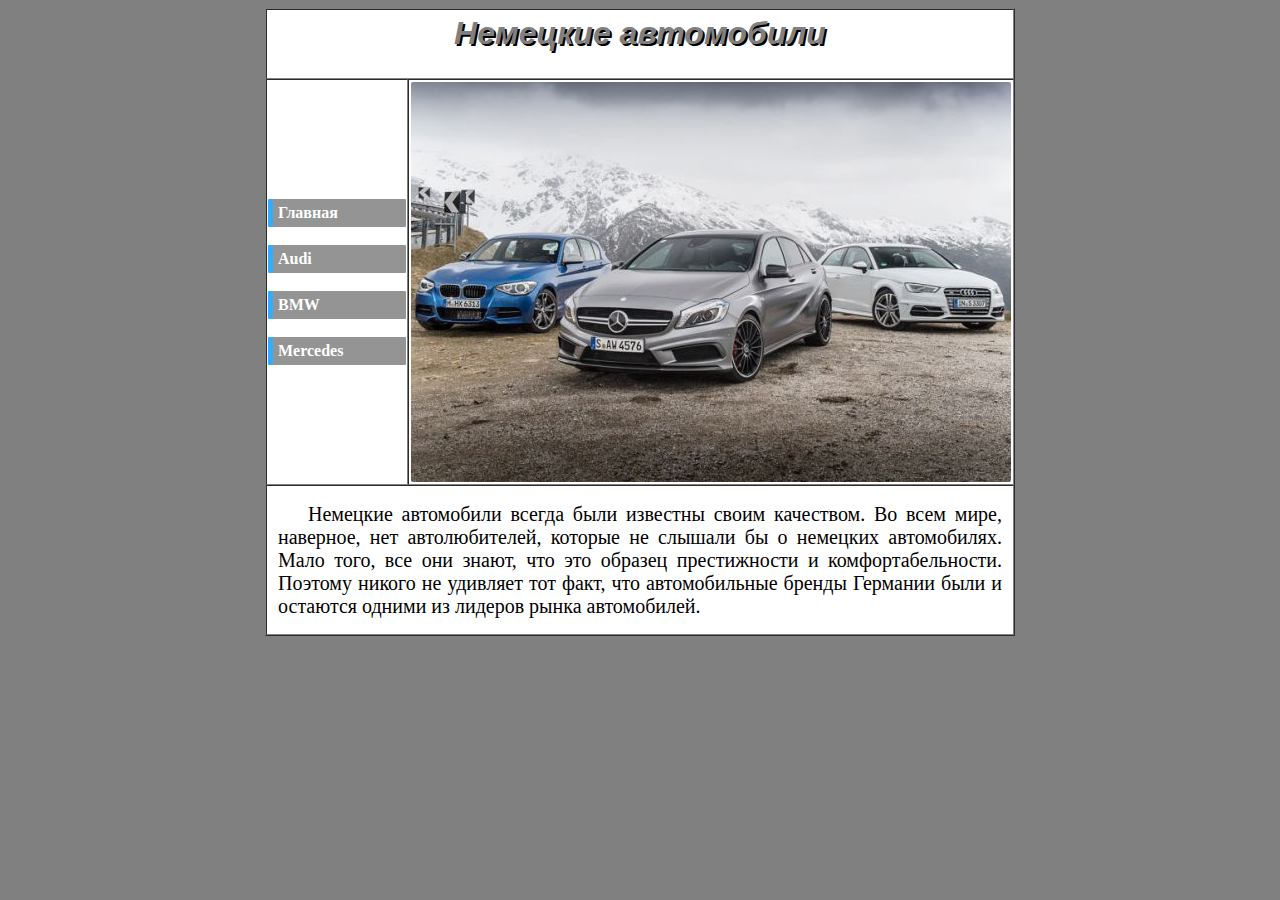
==== index.html @ 3ee7893d "Add files via upload" ====
<html>

     <head>
          <title>Главная</title>
		  <link href="css/style.css" rel="stylesheet" type="text/css">
     </head>
	 
	 
     <body bgcolor="grey">
	      
		  <table border="1" cellspacing="0" align="center" width="750px" bgcolor="white">
		  
		        <tr height="70px">
				   <td colspan="2" align="center"> 
				   
				   <h1> Немецкие автомобили </h1>
				   
				   </td>
				</tr>
				
				
				<tr height="400px" id="navbar">
				   <td width="150px"> 
                      <a href="index.html"> Главная </a> <br>
					  <a href="audi.html"> Audi </a> <br>
					  <a href="bmw.html"> BMW </a> <br>
					  <a href="mercedes.html"> Mercedes </a>
				   </td>
				   <td width="600px"> 
				       <img src="image/vsemarki.jpg" alt="Немецкие автомобили" width="600px" height="400px">			   
				   </td>
				</tr>
				
				<tr height="150px">
				   <td colspan="2"> 
				       <p>Немецкие автомобили всегда были известны своим качеством. Во всем мире, наверное, нет автолюбителей, которые не слышали бы о
					   немецких автомобилях. Мало того, все они знают, что это образец престижности и комфортабельности. Поэтому никого не 
					   удивляет тот факт, что автомобильные бренды Германии были и остаются одними из лидеров рынка автомобилей.</p>
				   
				   </td>
				</tr>
		  
		  
		  </table>
	    
		  
	 </body>
	 
</html>
---- css/style.css ----
h1 {
	font-family: "Arial Black", Gadget, sans-serif;
	color: grey;
	font-style: italic;
	text-shadow: 2px 2px black;
}

#navbar a {
  background-color: #949494;
  color: #fff;
  padding: 5px;
  text-decoration: none;
  font-weight: bold;
  border-left: 5px solid #33ADFF;
  display: block;
  border-radius: 1px;
}

img {border-radius: 2px;
     margin: 1px
}

p {
   font-style: normal;
   text-align:justify;
   font-size:20px;
   text-indent: 30px;
   padding: 10px;
}
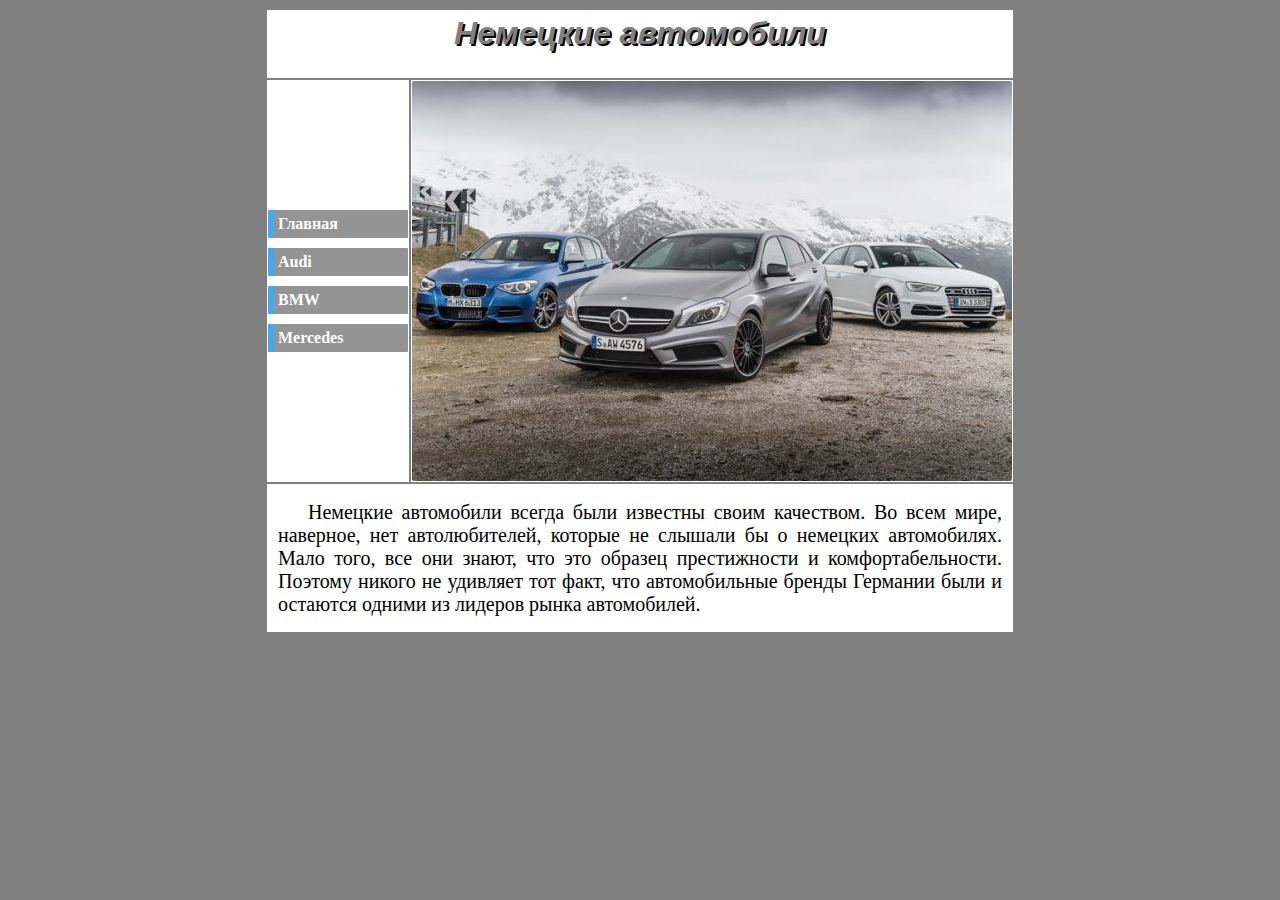
==== commit c0322b52: "Update index.html" ====
--- a/index.html
+++ b/index.html
@@ -5,13 +5,11 @@
 		  <link href="css/style.css" rel="stylesheet" type="text/css">
      </head>
 	 
-	 
-     <body bgcolor="grey">
 	      
-		  <table border="1" cellspacing="0" align="center" width="750px" bgcolor="white">
+		  <table cellspacing="0">
 		  
-		        <tr height="70px">
-				   <td colspan="2" align="center"> 
+		        <tr class="car-name">
+				   <td colspan="2">
 				   
 				   <h1> Немецкие автомобили </h1>
 				   
@@ -19,20 +17,21 @@
 				</tr>
 				
 				
-				<tr height="400px" id="navbar">
-				   <td width="150px"> 
-                      <a href="index.html"> Главная </a> <br>
-					  <a href="audi.html"> Audi </a> <br>
-					  <a href="bmw.html"> BMW </a> <br>
+				<tr>
+				   <td id="navbar">
+                      <a href="index.html"> Главная </a>
+					  <a href="audi.html"> Audi </a>
+					  <a href="bmw.html"> BMW </a>
 					  <a href="mercedes.html"> Mercedes </a>
 				   </td>
-				   <td width="600px"> 
-				       <img src="image/vsemarki.jpg" alt="Немецкие автомобили" width="600px" height="400px">			   
+				   <td id="title-img">
+				       <img src="image/vsemarki.jpg" alt="Немецкие автомобили">			   
 				   </td>
 				</tr>
 				
-				<tr height="150px">
-				   <td colspan="2"> 
+				<tr class="description">
+				   <td colspan="2">
+				   
 				       <p>Немецкие автомобили всегда были известны своим качеством. Во всем мире, наверное, нет автолюбителей, которые не слышали бы о
 					   немецких автомобилях. Мало того, все они знают, что это образец престижности и комфортабельности. Поэтому никого не 
 					   удивляет тот факт, что автомобильные бренды Германии были и остаются одними из лидеров рынка автомобилей.</p>
@@ -46,4 +45,4 @@
 		  
 	 </body>
 	 
-</html>+</html>
--- a/css/style.css
+++ b/css/style.css
@@ -3,9 +3,36 @@
 	color: grey;
 	font-style: italic;
 	text-shadow: 2px 2px black;
+	text-align: center;
+}
+
+body {
+	background-color: grey;
+}
+
+table {
+	border: 1px solid grey;
+	width: 750px;
+	margin: auto;
+	background-color: white;
+}
+
+td {
+	border: 1px solid grey;
+	margin: 0 auto;
+}
+
+.car-name {
+	height: 70px;
+}
+
+#navbar {
+	height: 400px;
 }
 
 #navbar a {
+  display: inline-block;
+  margin: 10px 0;
   background-color: #949494;
   color: #fff;
   padding: 5px;
@@ -16,8 +43,22 @@
   border-radius: 1px;
 }
 
+#navbar a:hover {
+	background: #786b59;
+}
+
+#title-img {
+	width: 600px;
+}
+
 img {border-radius: 2px;
      margin: 1px
+	 weight: 600px;
+	 height: 400px;
+}
+
+.description {
+	height: 150px;
 }
 
 p {
@@ -26,4 +67,4 @@
    font-size:20px;
    text-indent: 30px;
    padding: 10px;
-}+}
